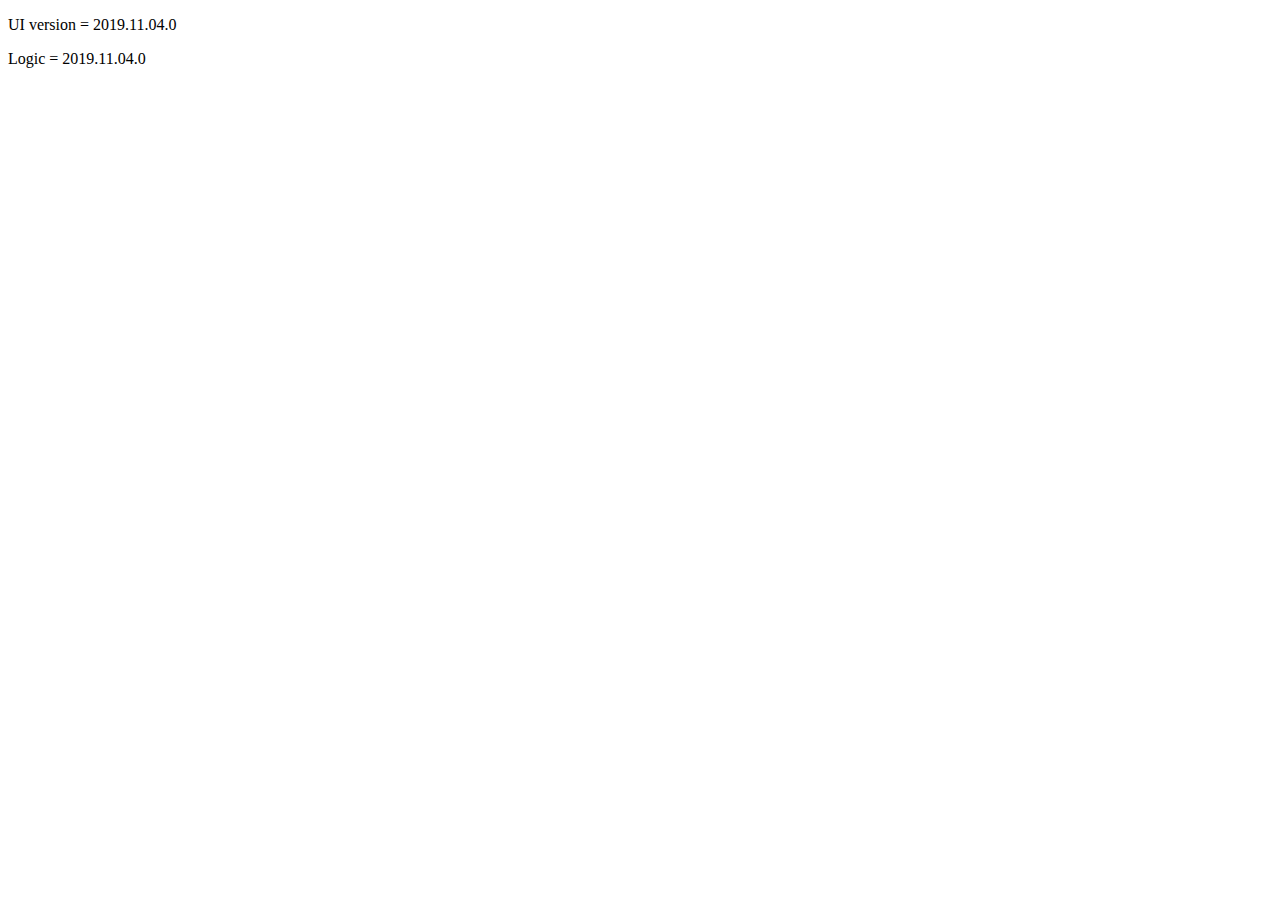
==== gyro/gyro.html @ 8a07a701 "Add files via upload" ====
<!DOCTYPE html>

<html>

<body>

<p> UI version = 2019.11.04.0</p>
<p id= "id_logic_version"></p>

<p id= "id_alpha"></p>
<p id= "id_beta"></p>
<p id= "id_gamma"></p>

<script src="gyro.js">
</script>

</body>

</html>
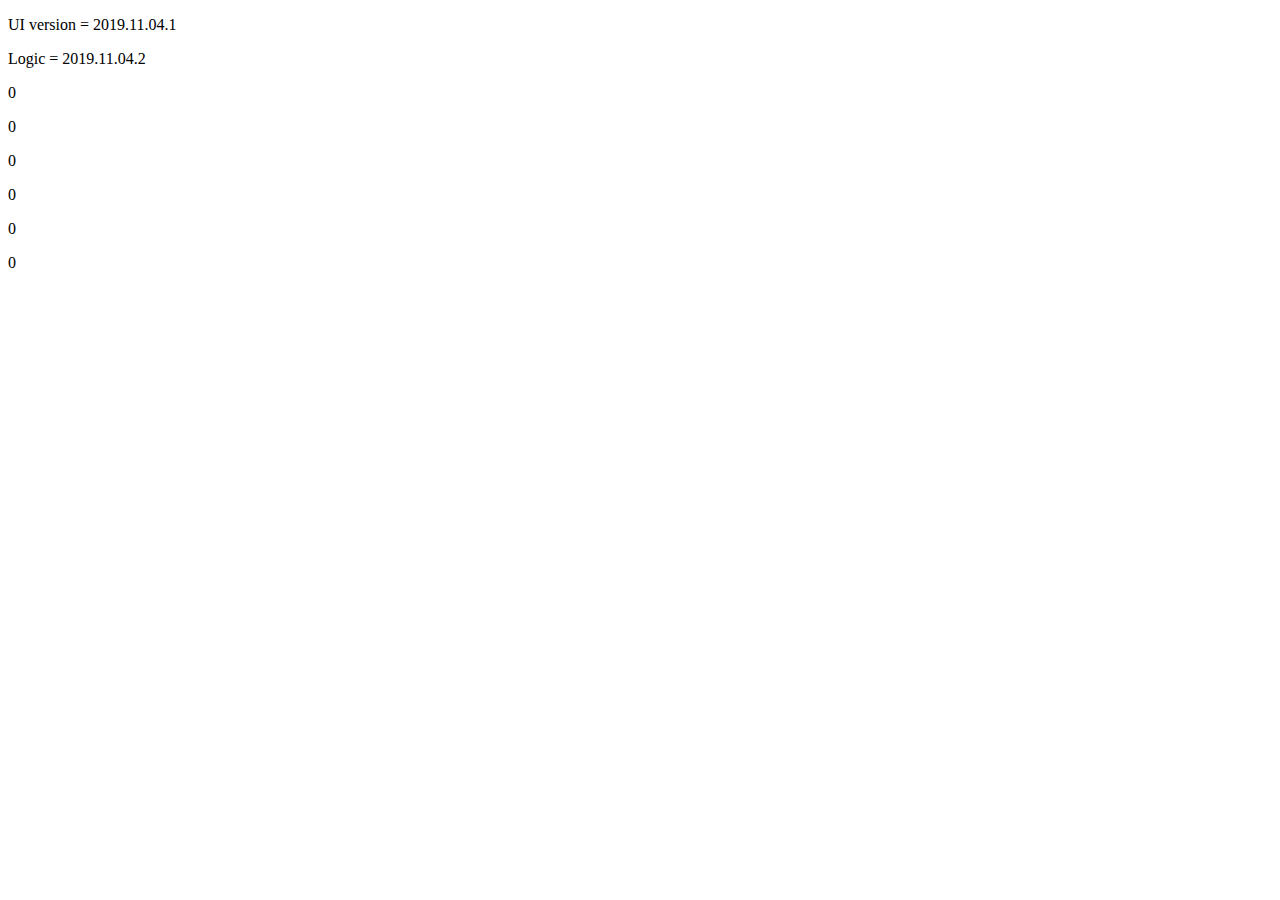
==== commit 57a08964: "Add files via upload" ====
--- a/gyro/gyro.html
+++ b/gyro/gyro.html
@@ -4,12 +4,16 @@
 
 <body>
 
-<p> UI version = 2019.11.04.0</p>
+<p> UI version = 2019.11.04.1</p>
 <p id= "id_logic_version"></p>
 
 <p id= "id_alpha"></p>
 <p id= "id_beta"></p>
 <p id= "id_gamma"></p>
+
+<p id= "id_acc_x"></p>
+<p id= "id_acc_y"></p>
+<p id= "id_acc_z"></p>
 
 <script src="gyro.js">
 </script>
